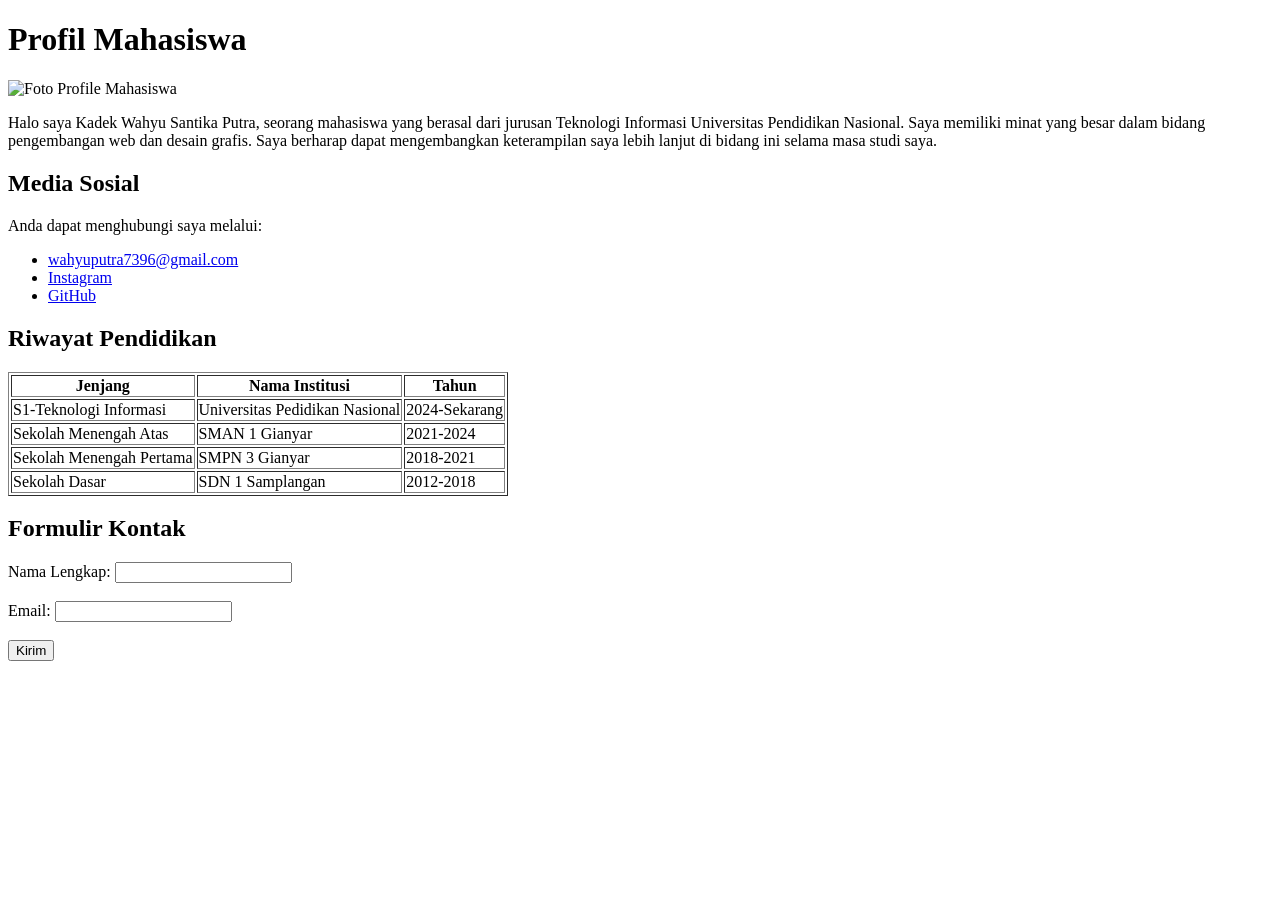
==== tugas1/index.html @ 2120e892 "feat: membuat formulir kontak" ====
<!DOCTYPE html>
<html lang="en">
<head>
    <meta charset="UTF-8">
    <meta http-equiv="X-UA-Compatible" content="IE=edge">
    <meta name="viewport" content="width=device-width, initial-scale=1.0">
    <title>Biodata Mahasiswa</title>
</head>
<body>
    <!--Halaman Judul-->
    <h1>Profil Mahasiswa</h1>

    <!--Gambar Profile Mahasiswa-->
    <img src="profile.png" alt="Foto Profile Mahasiswa" width="200">

    <!--Deskripsi-->
    <p>Halo saya Kadek Wahyu Santika Putra, seorang mahasiswa yang berasal dari jurusan Teknologi Informasi Universitas Pendidikan Nasional.
    Saya memiliki minat yang besar dalam bidang pengembangan web dan desain grafis. Saya berharap dapat mengembangkan keterampilan saya lebih lanjut di bidang ini selama masa studi saya.
    </p>

    <!--link ke akun media sosial-->
    <h2>Media Sosial</h2>
    <p>Anda dapat menghubungi saya melalui:</p>
    <ul>
        <li><a href="mailto:wahyuputra7396@gmail.com">wahyuputra7396@gmail.com</a></li>
        <li><a href="https://www.instagram.com/wsant1ka?utm_source=ig_web_button_share_sheet&igsh=ZDNlZDc0MzIxNw==" target ="_blank">Instagram</a></li>
        <li><a href="https://github.com/wsantika" target="GitHub">GitHub</a></li>
    </ul>

    <!--Membuat tabel pendidikan-->
    <h2>Riwayat Pendidikan</h2>
    <table border="1">
        <tr>
            <th>Jenjang</th>
            <th>Nama Institusi</th>
            <th>Tahun</th>
        </tr>

        <tr>
            <td>S1-Teknologi Informasi</td>
            <td>Universitas Pedidikan Nasional</td>
            <td>2024-Sekarang</td>
        </tr>
        <tr>
            <td>Sekolah Menengah Atas</td>
            <td>SMAN 1 Gianyar</td>
            <td>2021-2024</td>
        </tr>
        <tr>
            <td>Sekolah Menengah Pertama</td>
            <td>SMPN 3 Gianyar</td>
            <td>2018-2021</td>
        </tr>
        <tr>
            <td>Sekolah Dasar</td>
            <td>SDN 1 Samplangan</td>
            <td>2012-2018</td>
        </tr>
    </table>

    <!--Membuat formulir kontak-->
    <h2>Formulir Kontak</h2>
    <form action ="submit_form.php" method ="post">
        <label for ="name">Nama Lengkap:</label>
        <input type ="text" id ="name" name ="fullname" required><br><br>

        <label for ="email">Email:</label>
        <input type ="email" id ="email" name ="emailaddress" required><br><br>

        <button type ="submit">Kirim</button>
    </form>
    
</body>
</html>
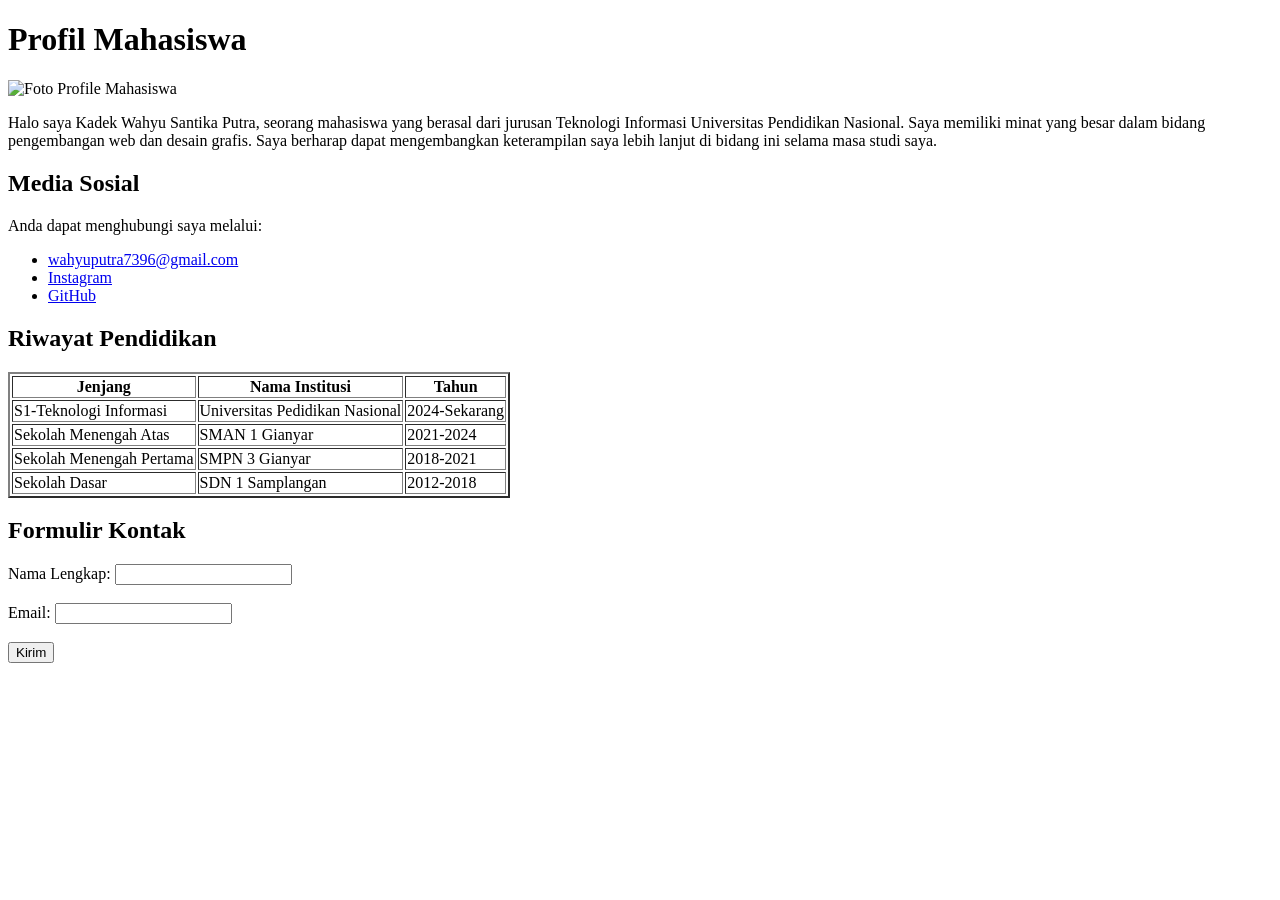
==== commit 3805aaf0: "test" ====
--- a/tugas1/index.html
+++ b/tugas1/index.html
@@ -29,7 +29,7 @@
 
     <!--Membuat tabel pendidikan-->
     <h2>Riwayat Pendidikan</h2>
-    <table border="1">
+    <table border="2">
         <tr>
             <th>Jenjang</th>
             <th>Nama Institusi</th>
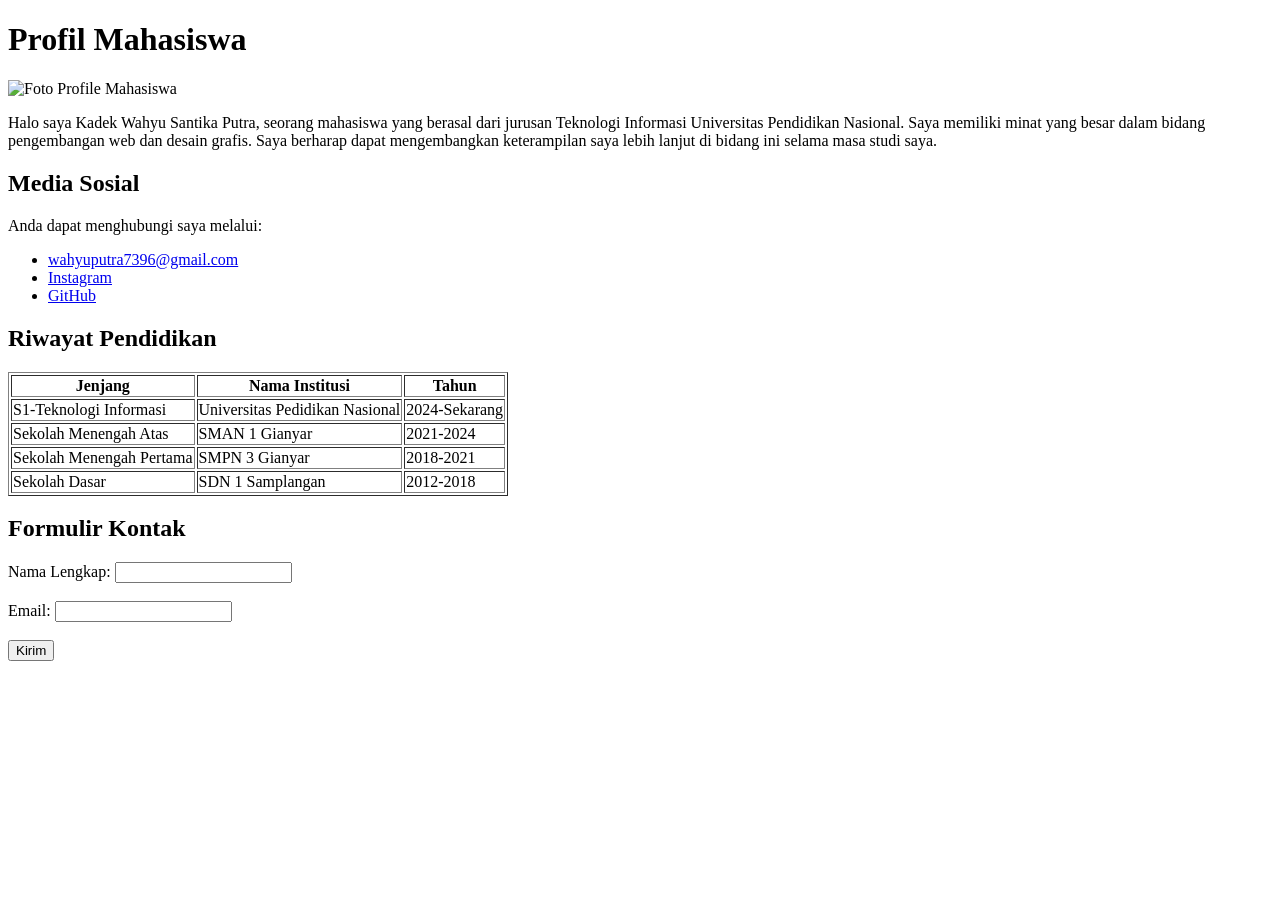
==== commit 378b5146: "test" ====
--- a/tugas1/index.html
+++ b/tugas1/index.html
@@ -29,7 +29,7 @@
 
     <!--Membuat tabel pendidikan-->
     <h2>Riwayat Pendidikan</h2>
-    <table border="2">
+    <table border="1">
         <tr>
             <th>Jenjang</th>
             <th>Nama Institusi</th>
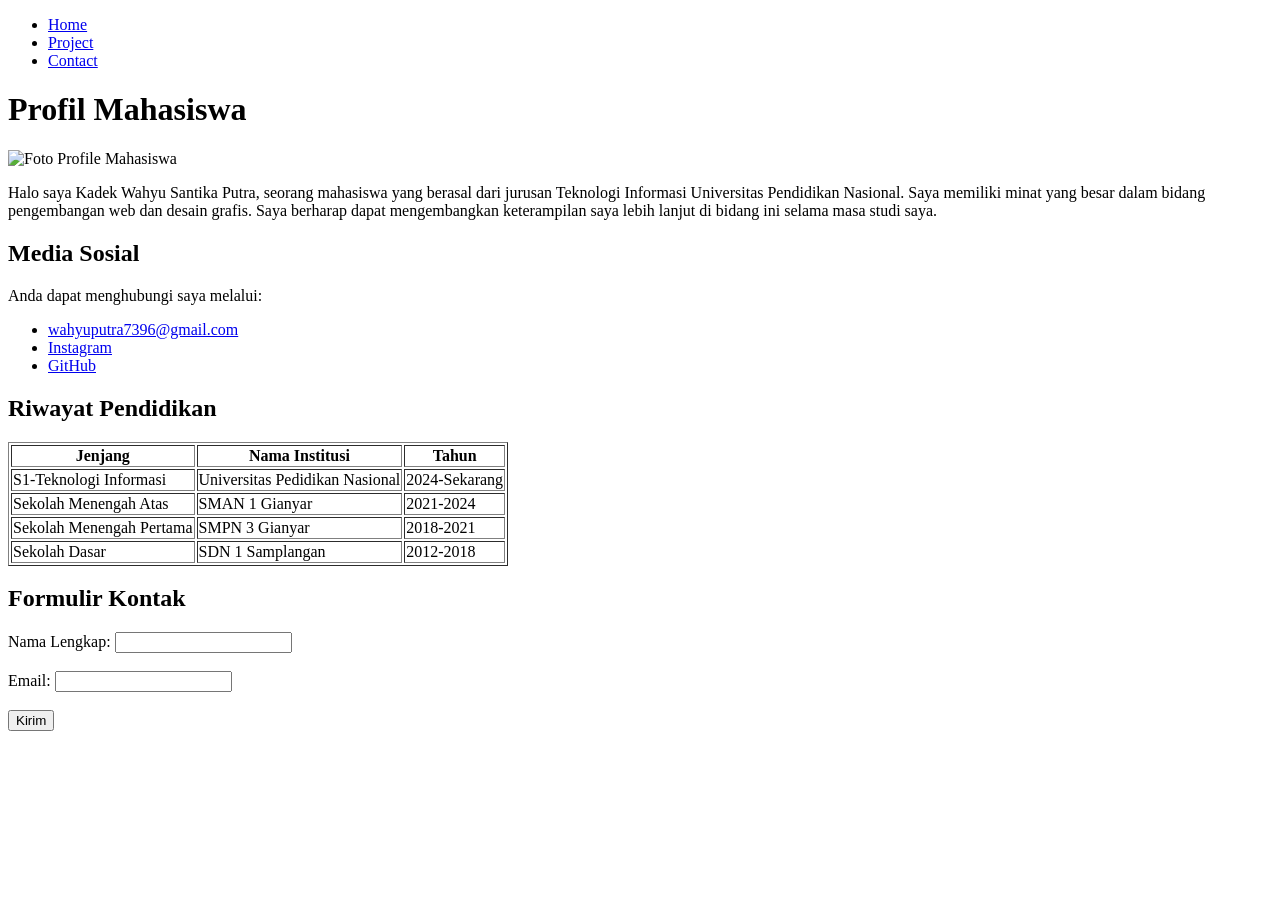
==== commit 7526f80c: "feat: menambahkan navbar" ====
--- a/tugas1/index.html
+++ b/tugas1/index.html
@@ -7,6 +7,14 @@
     <title>Biodata Mahasiswa</title>
 </head>
 <body>
+    <nav>
+        <ul>
+            <li><a href="#">Home</a></li>
+            <li><a href="#">Project</a></li>
+            <li><a href="#">Contact</a></li>
+        </ul>
+    </nav>
+
     <!--Halaman Judul-->
     <h1>Profil Mahasiswa</h1>
 
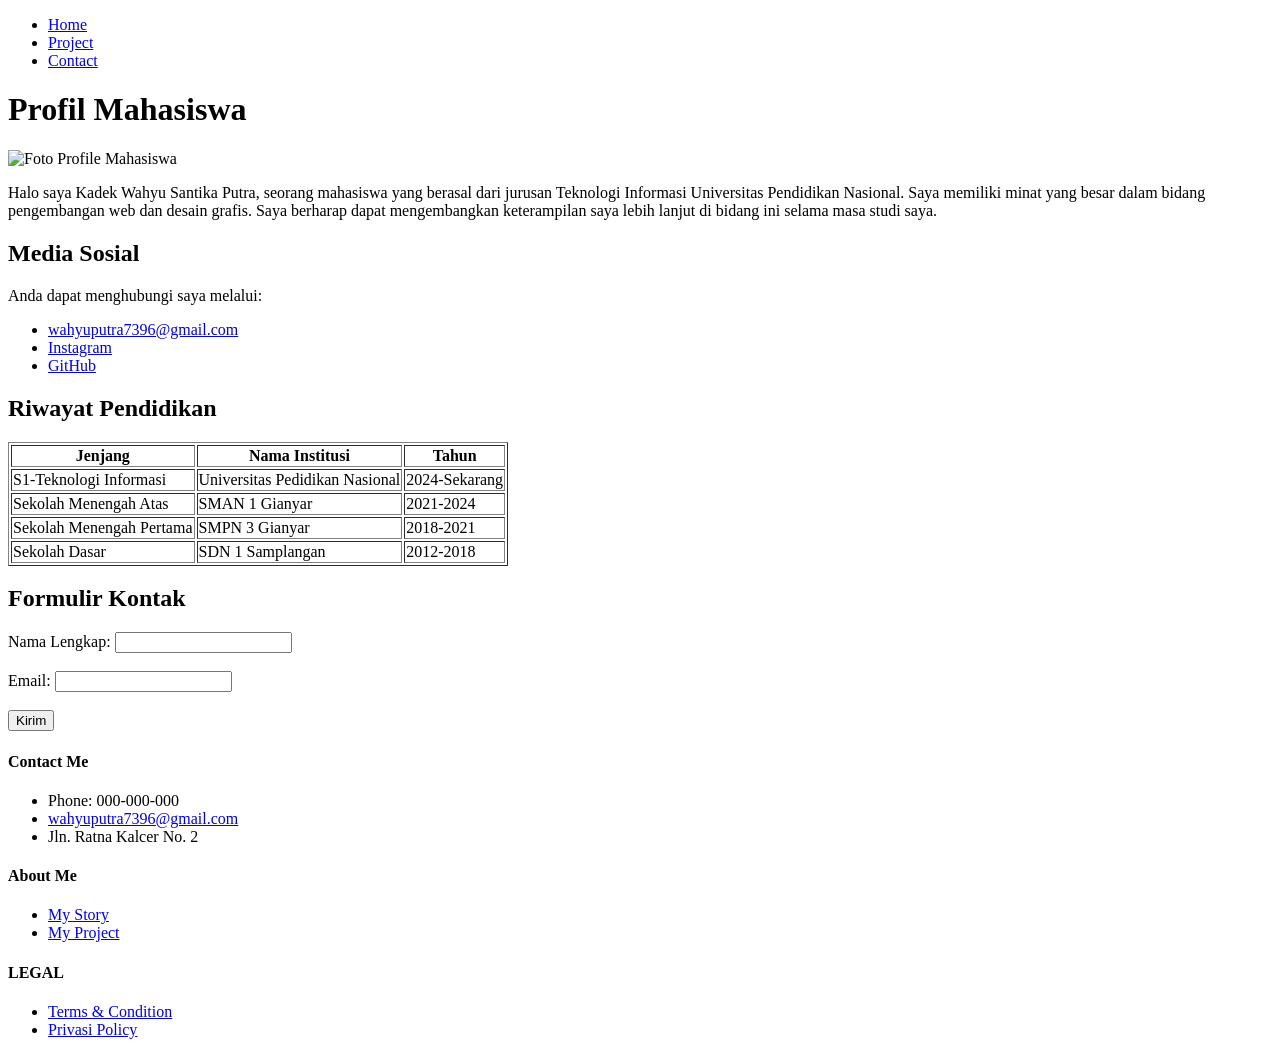
==== commit a66eb6bc: "feat: menambahkan footer" ====
--- a/tugas1/index.html
+++ b/tugas1/index.html
@@ -77,6 +77,27 @@
 
         <button type ="submit">Kirim</button>
     </form>
+
+    <footer>
+        <h4>Contact Me</h4>
+        <ul>
+            <li>Phone: 000-000-000</li>
+            <li><a href="wahyuputra7396@gmail.com">wahyuputra7396@gmail.com</a></li>
+            <li>Jln. Ratna Kalcer No. 2</li>
+        </ul>
+
+        <h4>About Me</h4>
+        <ul>
+            <li><a href="#">My Story</a></li>
+            <li><a href="#">My Project</a></li>
+        </ul>
+
+        <h4>LEGAL</h4>
+        <ul>
+            <li><a href="#">Terms & Condition</a></li>
+            <li><a href="#">Privasi Policy</a></li>
+        </ul>
+    </footer>
     
 </body>
 </html>
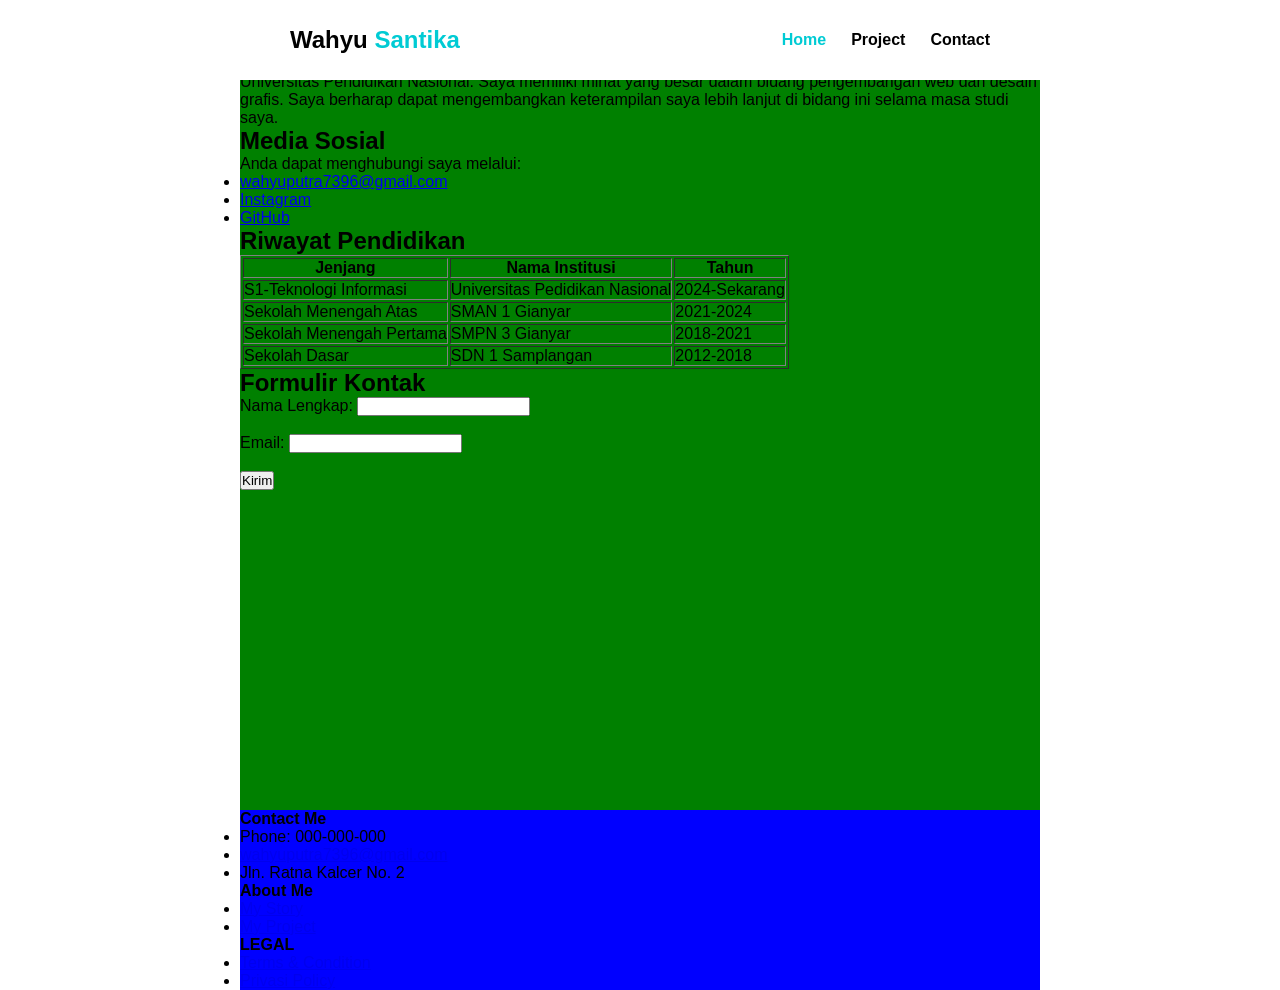
==== commit 6bcb105b: "rebuild navbar" ====
--- a/tugas1/index.html
+++ b/tugas1/index.html
@@ -5,79 +5,87 @@
     <meta http-equiv="X-UA-Compatible" content="IE=edge">
     <meta name="viewport" content="width=device-width, initial-scale=1.0">
     <title>Biodata Mahasiswa</title>
+    <link rel="stylesheet" href="style.css">
 </head>
 <body>
-    <nav>
-        <ul>
-            <li><a href="#">Home</a></li>
+   <!--Halaman Judul-->
+    <header>
+        <h2 class="logo">Wahyu <span>Santika</span></h2>
+
+        <ul class="menu-navbar">
+            <li><a  class="active" href="#">Home</a></li>
             <li><a href="#">Project</a></li>
             <li><a href="#">Contact</a></li>
         </ul>
-    </nav>
 
-    <!--Halaman Judul-->
-    <h1>Profil Mahasiswa</h1>
+    </header>
+
 
     <!--Gambar Profile Mahasiswa-->
-    <img src="profile.png" alt="Foto Profile Mahasiswa" width="200">
+    <main>
+        <h1>Profil Mahasiswa</h1>
+        <img src="foto/profile.png" alt="Foto Profile Mahasiswa" width="200">
 
-    <!--Deskripsi-->
-    <p>Halo saya Kadek Wahyu Santika Putra, seorang mahasiswa yang berasal dari jurusan Teknologi Informasi Universitas Pendidikan Nasional.
-    Saya memiliki minat yang besar dalam bidang pengembangan web dan desain grafis. Saya berharap dapat mengembangkan keterampilan saya lebih lanjut di bidang ini selama masa studi saya.
-    </p>
+        <!--Deskripsi-->
+        <p>Halo saya Kadek Wahyu Santika Putra, seorang mahasiswa yang berasal dari jurusan Teknologi Informasi Universitas Pendidikan Nasional.
+        Saya memiliki minat yang besar dalam bidang pengembangan web dan desain grafis. Saya berharap dapat mengembangkan keterampilan saya lebih lanjut di bidang ini selama masa studi saya.
+        </p>
 
-    <!--link ke akun media sosial-->
-    <h2>Media Sosial</h2>
-    <p>Anda dapat menghubungi saya melalui:</p>
-    <ul>
-        <li><a href="mailto:wahyuputra7396@gmail.com">wahyuputra7396@gmail.com</a></li>
-        <li><a href="https://www.instagram.com/wsant1ka?utm_source=ig_web_button_share_sheet&igsh=ZDNlZDc0MzIxNw==" target ="_blank">Instagram</a></li>
-        <li><a href="https://github.com/wsantika" target="GitHub">GitHub</a></li>
-    </ul>
+        <!--link ke akun media sosial-->
+        <h2>Media Sosial</h2>
+            <p>Anda dapat menghubungi saya melalui:</p>
+            <ul>
+                <li><a href="mailto:wahyuputra7396@gmail.com">wahyuputra7396@gmail.com</a></li>
+                <li><a href="https://www.instagram.com/wsant1ka?utm_source=ig_web_button_share_sheet&igsh=ZDNlZDc0MzIxNw==" target ="_blank">Instagram</a></li>
+                <li><a href="https://github.com/wsantika" target="GitHub">GitHub</a></li>
+            </ul>
 
-    <!--Membuat tabel pendidikan-->
-    <h2>Riwayat Pendidikan</h2>
-    <table border="1">
-        <tr>
-            <th>Jenjang</th>
-            <th>Nama Institusi</th>
-            <th>Tahun</th>
-        </tr>
+        <!--Membuat tabel pendidikan-->
+        <h2>Riwayat Pendidikan</h2>
+            <table border="1">
+                <tr>
+                    <th>Jenjang</th>
+                    <th>Nama Institusi</th>
+                    <th>Tahun</th>
+                </tr>
 
-        <tr>
-            <td>S1-Teknologi Informasi</td>
-            <td>Universitas Pedidikan Nasional</td>
-            <td>2024-Sekarang</td>
-        </tr>
-        <tr>
-            <td>Sekolah Menengah Atas</td>
-            <td>SMAN 1 Gianyar</td>
-            <td>2021-2024</td>
-        </tr>
-        <tr>
-            <td>Sekolah Menengah Pertama</td>
-            <td>SMPN 3 Gianyar</td>
-            <td>2018-2021</td>
-        </tr>
-        <tr>
-            <td>Sekolah Dasar</td>
-            <td>SDN 1 Samplangan</td>
-            <td>2012-2018</td>
-        </tr>
-    </table>
+                <tr>
+                    <td>S1-Teknologi Informasi</td>
+                    <td>Universitas Pedidikan Nasional</td>
+                    <td>2024-Sekarang</td>
+                </tr>
+                <tr>
+                    <td>Sekolah Menengah Atas</td>
+                    <td>SMAN 1 Gianyar</td>
+                    <td>2021-2024</td>
+                </tr>
+                <tr>
+                    <td>Sekolah Menengah Pertama</td>
+                    <td>SMPN 3 Gianyar</td>
+                    <td>2018-2021</td>
+                </tr>
+                <tr>
+                    <td>Sekolah Dasar</td>
+                    <td>SDN 1 Samplangan</td>
+                    <td>2012-2018</td>
+                </tr>
+        </table>
 
-    <!--Membuat formulir kontak-->
-    <h2>Formulir Kontak</h2>
-    <form action ="submit_form.php" method ="post">
-        <label for ="name">Nama Lengkap:</label>
-        <input type ="text" id ="name" name ="fullname" required><br><br>
+        <!--Membuat formulir kontak-->
+        <h2>Formulir Kontak</h2>
+            <form action ="submit_form.php" method ="post">
+                <label for ="name">Nama Lengkap:</label>
+                <input type ="text" id ="name" name ="fullname" required><br><br>
 
-        <label for ="email">Email:</label>
-        <input type ="email" id ="email" name ="emailaddress" required><br><br>
+                <label for ="email">Email:</label>
+                <input type ="email" id ="email" name ="emailaddress" required><br><br>
 
-        <button type ="submit">Kirim</button>
-    </form>
+                <button type ="submit">Kirim</button>
+            </form>
+    </main>
 
+
+    <!--Footer-->
     <footer>
         <h4>Contact Me</h4>
         <ul>
--- a/tugas1/style.css
+++ b/tugas1/style.css
@@ -0,0 +1,67 @@
+* {
+    margin: 0;
+    padding: 0;
+    box-sizing: border-box;
+    font-family: "Poppins", sans-serif;
+}
+
+body {
+    display: flex;
+    flex-direction: column;
+    align-items: center;
+}
+
+header {
+    background: white;
+    width: 100%;
+    height: 80px;
+    position: fixed;
+    max-width: 800px;
+    display: flex;
+    justify-content: space-between;
+    align-items: center;
+    padding: 0 50px;
+}
+
+.logo span {
+    color: #00CBD4;
+}
+
+.menu-navbar {
+    display: flex;
+    gap: 25px;
+}
+
+.menu-navbar li {
+    list-style: none;
+}
+
+.menu-navbar li a {
+    text-decoration: none;
+    color: black;
+    font-weight: 600;
+    transition: 0.25ms;
+
+}
+
+.menu-navbar li a:hover {
+    color: #00CBD4;
+}
+
+.menu-navbar li a.active {
+    color: #00CBD4;
+}
+
+main {
+    background: green;
+    width: 100%;
+    min-height: 90vh;
+    max-width: 800px;
+}
+
+footer {
+    background: blue;
+    width: 100%;
+    min-height: 10dvh;
+    max-width: 800px;
+}
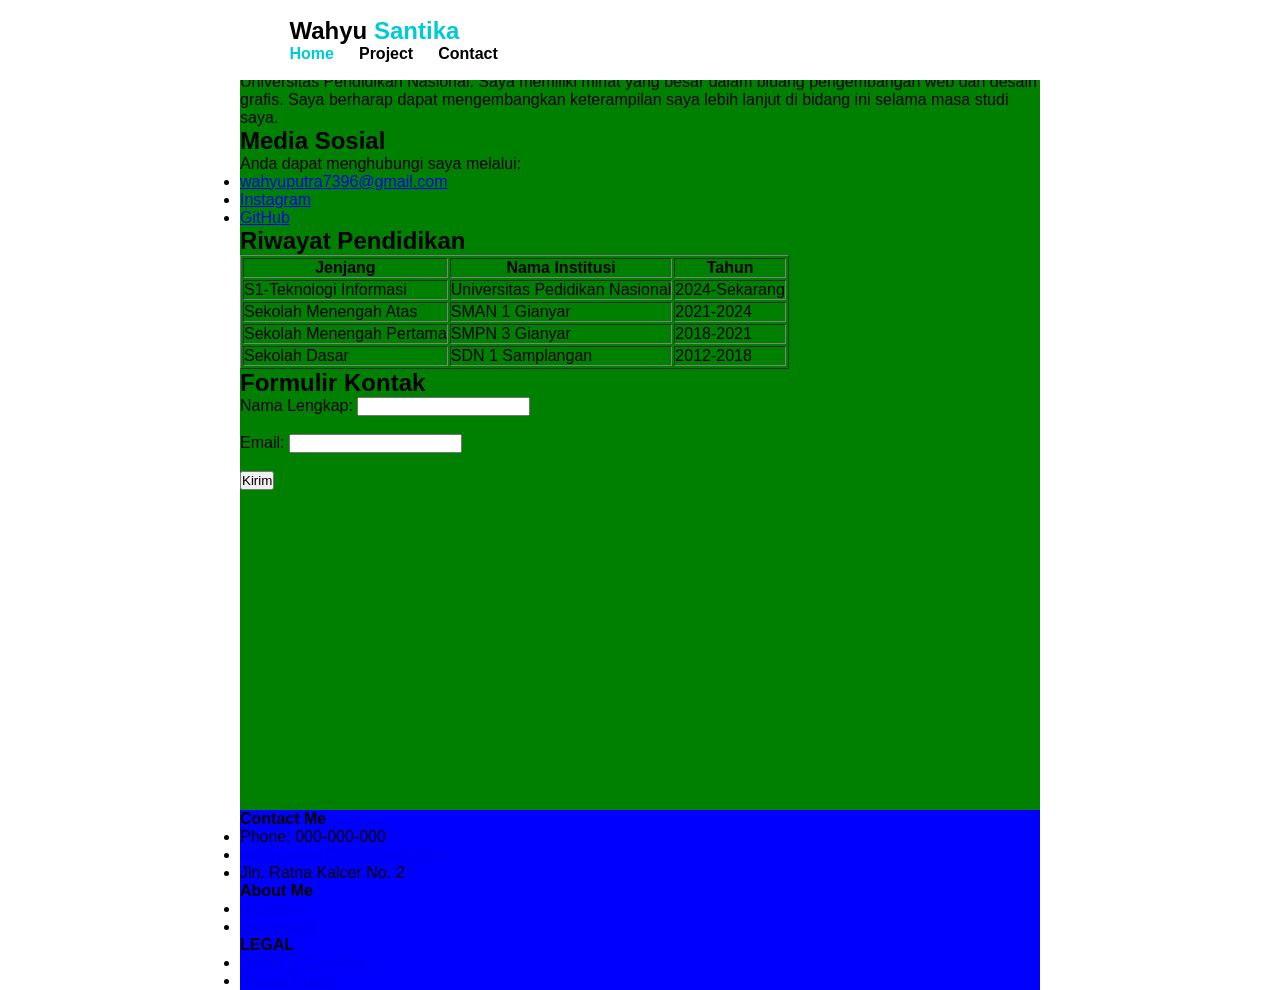
==== commit 39c13d97: "fix: navbar" ====
--- a/tugas1/index.html
+++ b/tugas1/index.html
@@ -10,13 +10,16 @@
 <body>
    <!--Halaman Judul-->
     <header>
-        <h2 class="logo">Wahyu <span>Santika</span></h2>
+        <nav>
+            <h2 class="logo">Wahyu <span>Santika</span></h2>
 
-        <ul class="menu-navbar">
-            <li><a  class="active" href="#">Home</a></li>
-            <li><a href="#">Project</a></li>
-            <li><a href="#">Contact</a></li>
-        </ul>
+            <ul class="menu-navbar">
+                <li><a  class="active" href="#">Home</a></li>
+                <li><a href="#">Project</a></li>
+                <li><a href="#">Contact</a></li>
+            </ul>
+        </nav>
+
 
     </header>
 
